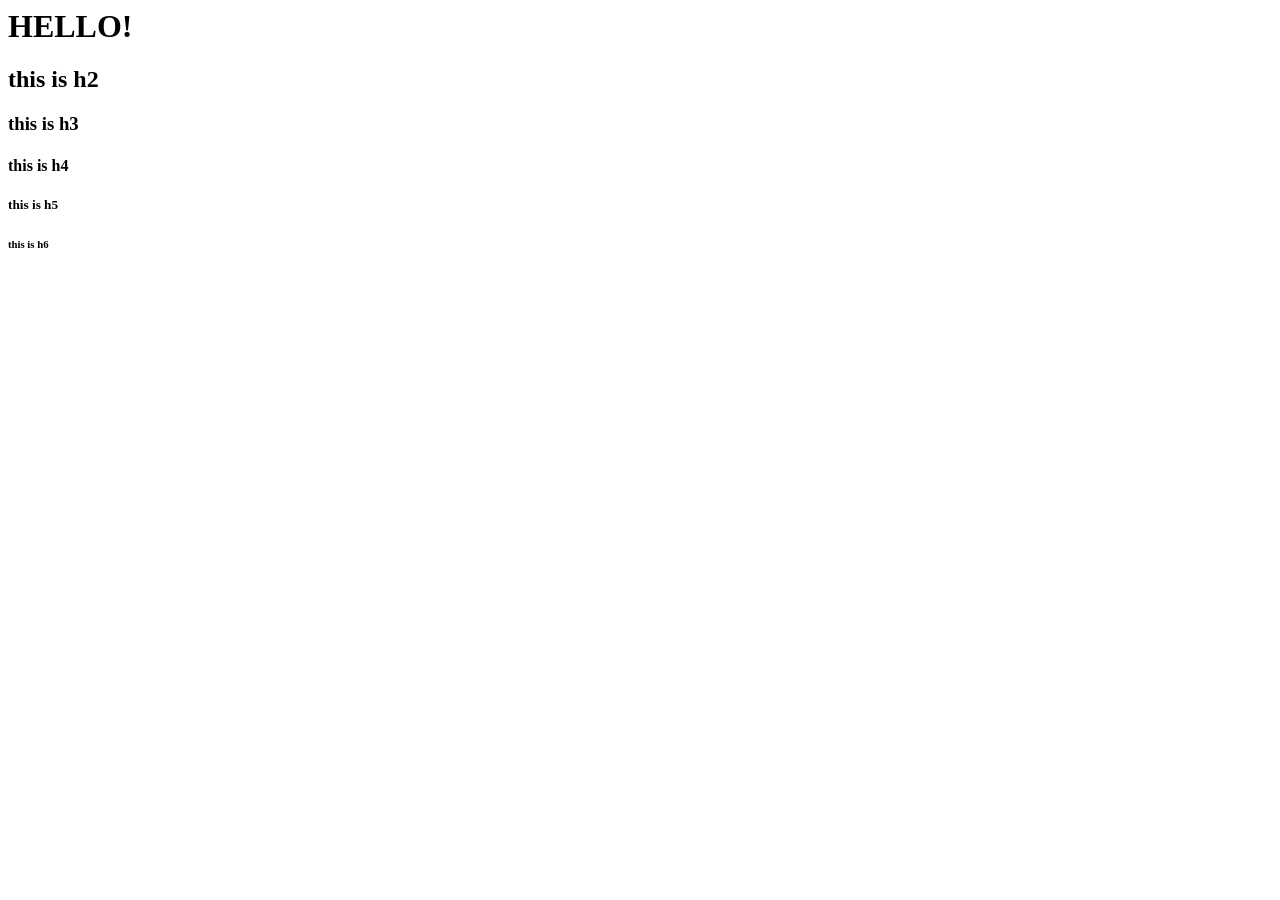
==== index.html @ 65966b1d "Update index.html" ====
<html>
    <head>
        <title>Johnny Zheng's Fancy Website</title>
    </head>
    <body>
        <h1>HELLO!</h1>
        <h2>this is h2</h2>
        <h3>this is h3</h3>
        <h4>this is h4</h4>
        <h5>this is h5</h5>
        <h6>this is h6</h6>
    </body>
</html>
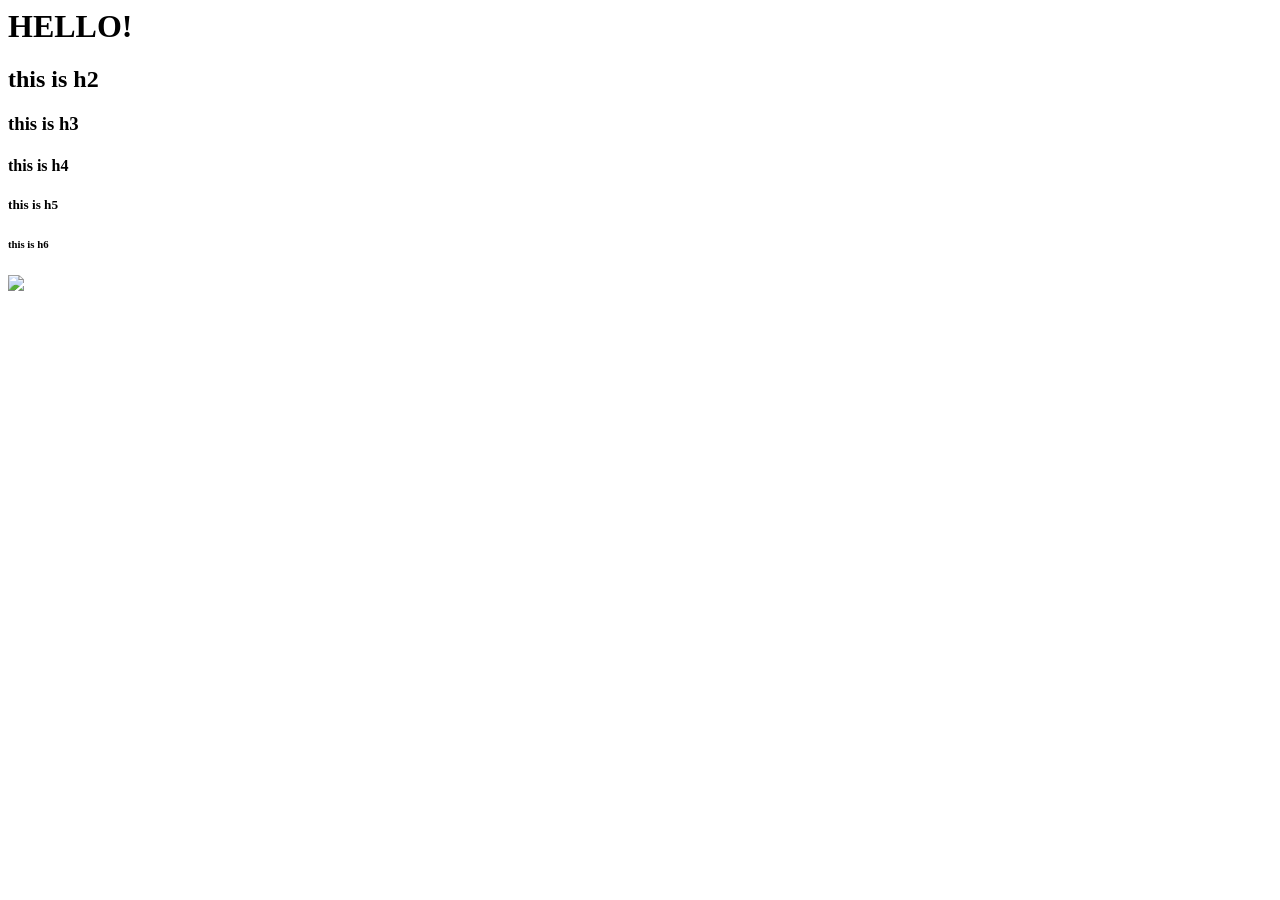
==== commit 928d7814: "Update index.html" ====
--- a/index.html
+++ b/index.html
@@ -9,5 +9,6 @@
         <h4>this is h4</h4>
         <h5>this is h5</h5>
         <h6>this is h6</h6>
+        <img src="https://i.redd.it/qrhnc7mr2jia1.jpg"/>
     </body>
 </html>
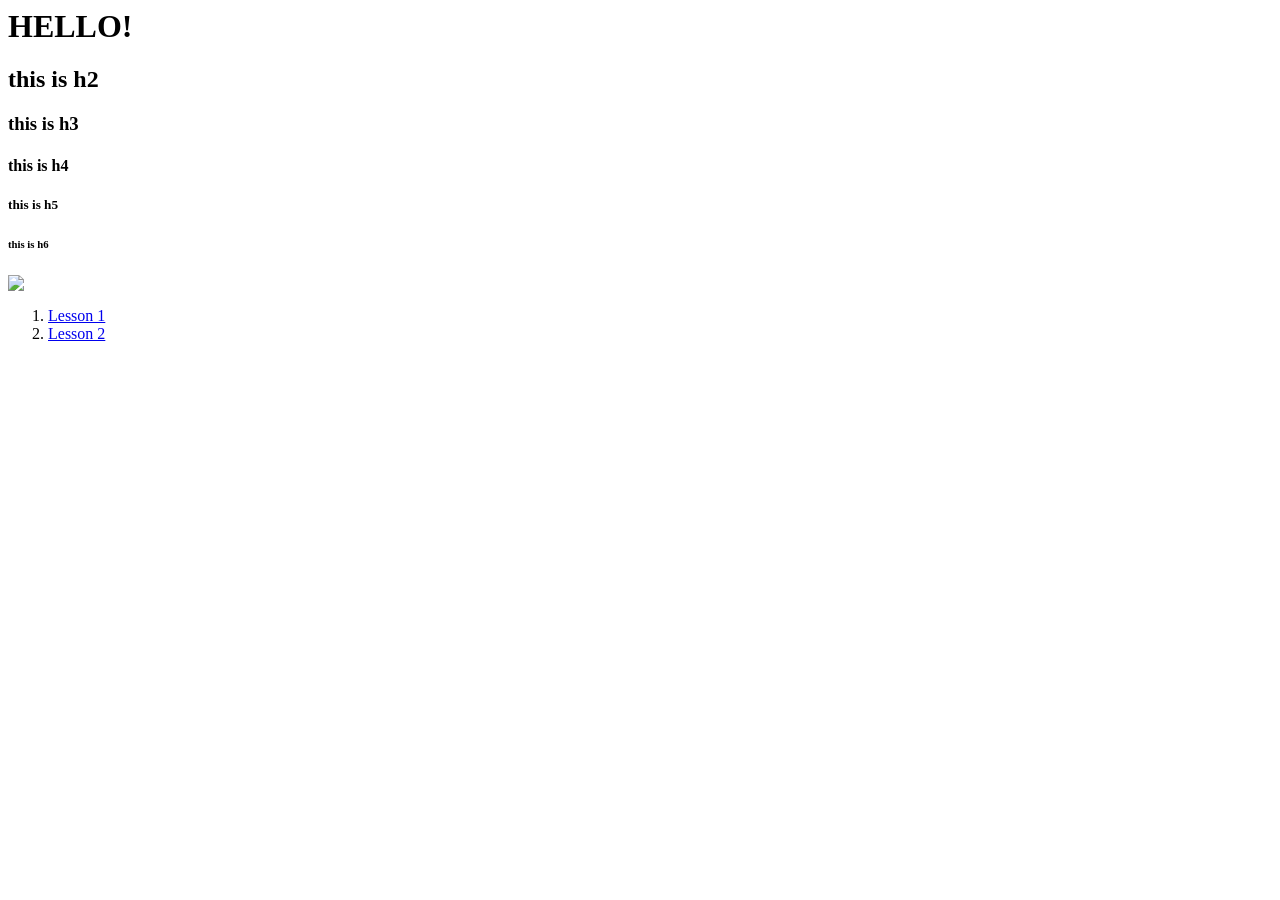
==== commit 4d4938d6: "Update index.html" ====
--- a/index.html
+++ b/index.html
@@ -9,6 +9,10 @@
         <h4>this is h4</h4>
         <h5>this is h5</h5>
         <h6>this is h6</h6>
-        <img src="https://i.redd.it/qrhnc7mr2jia1.jpg"/>
+        <img src="https://a.espncdn.com/i/headshots/nba/players/full/6461.png"/>
+        <ol>
+            <li><a href="./lesson1.html">Lesson 1</a></a></li>
+            <li><a href="./lesson2.html" target="_blank">Lesson 2</a></a></li>
+        </ol>
     </body>
 </html>
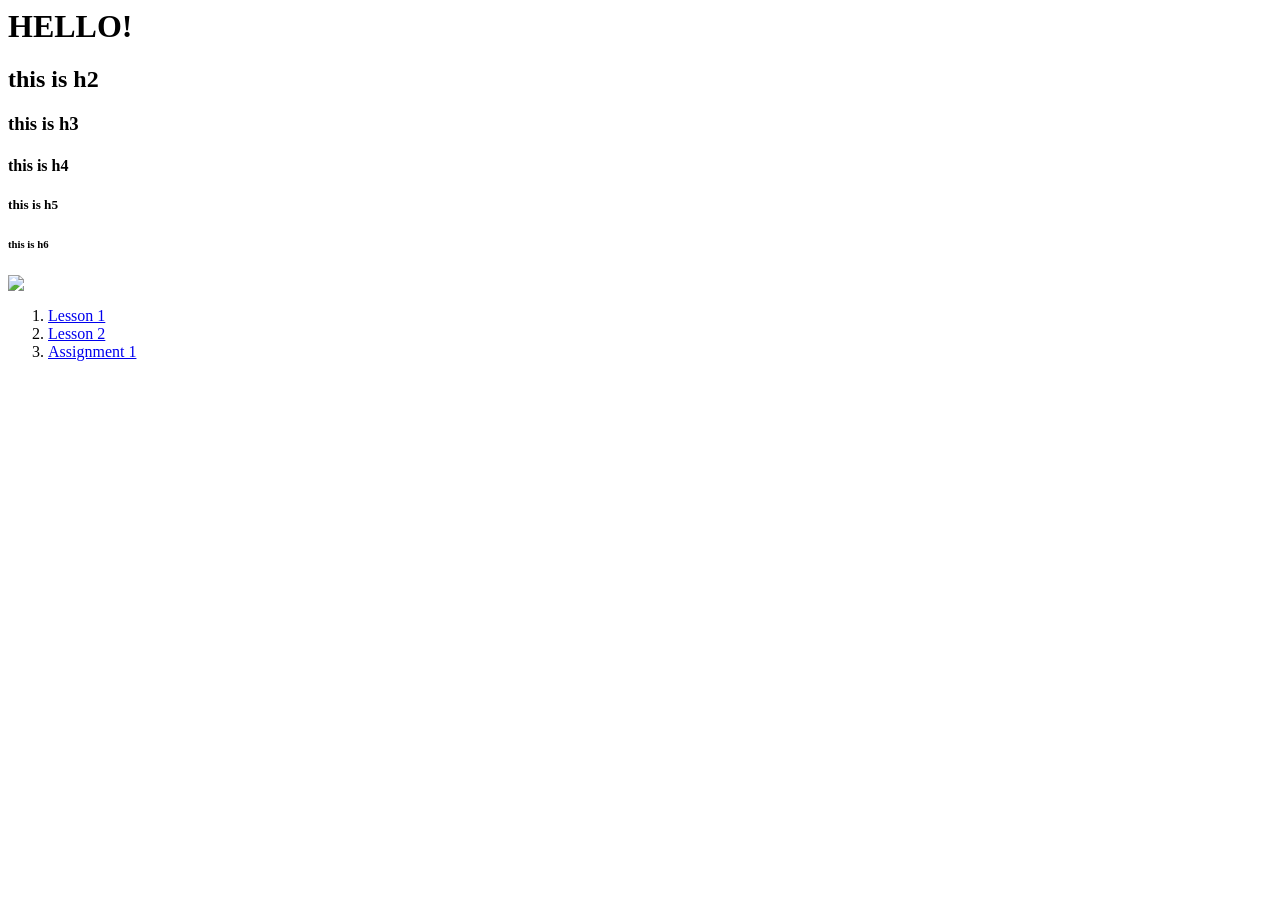
==== commit 862e87a5: "Update index.html" ====
--- a/index.html
+++ b/index.html
@@ -13,6 +13,7 @@
         <ol>
             <li><a href="./lesson1.html">Lesson 1</a></a></li>
             <li><a href="./lesson2.html" target="_blank">Lesson 2</a></a></li>
+            <li><a href="./assignment1.html">Assignment 1</a></li>
         </ol>
     </body>
 </html>
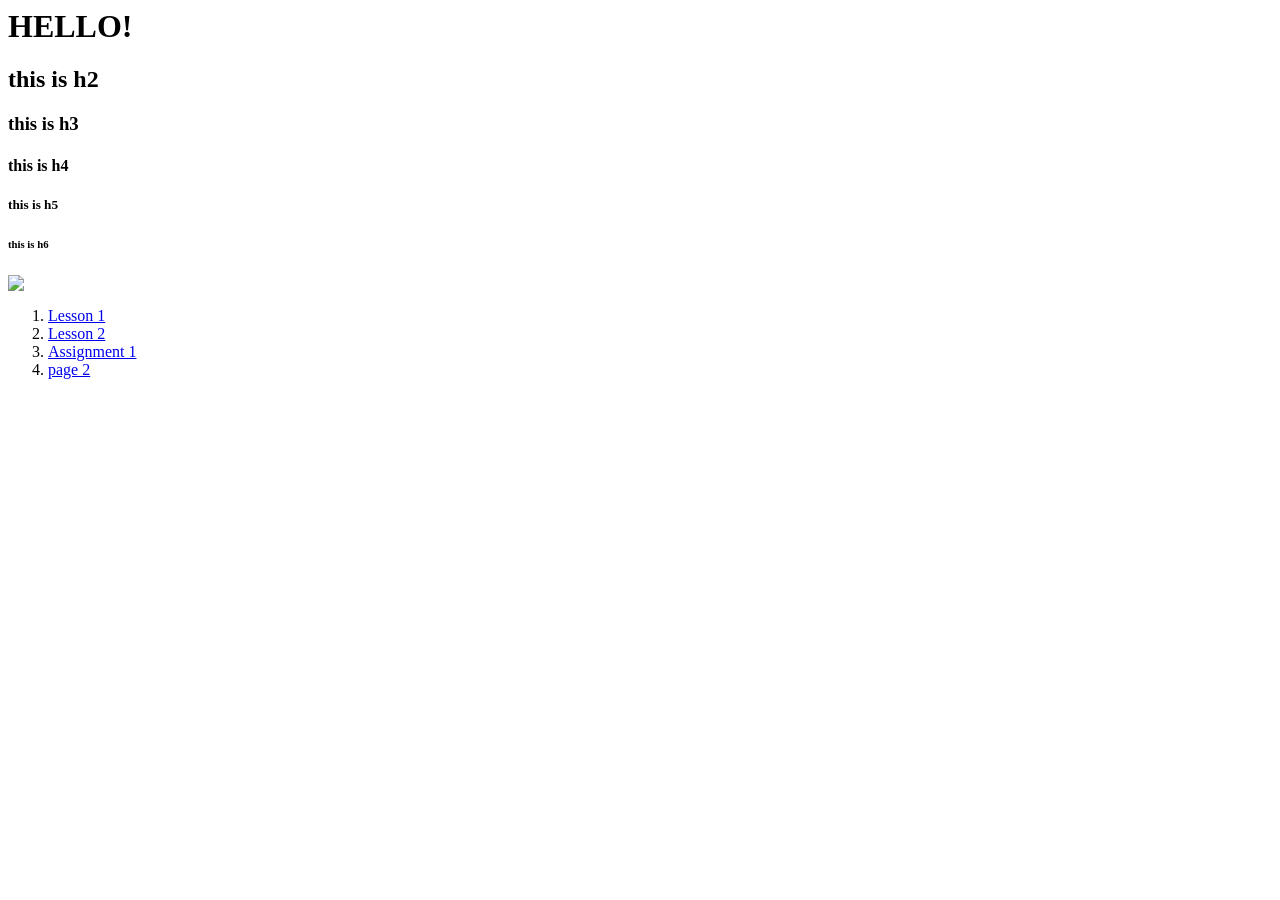
==== commit c28c7ca2: "Update index.html" ====
--- a/index.html
+++ b/index.html
@@ -14,6 +14,7 @@
             <li><a href="./lesson1.html">Lesson 1</a></a></li>
             <li><a href="./lesson2.html" target="_blank">Lesson 2</a></a></li>
             <li><a href="./assignment1.html">Assignment 1</a></li>
+            <li><a href="./assignment1page2.html">page 2</a></li>
         </ol>
     </body>
 </html>
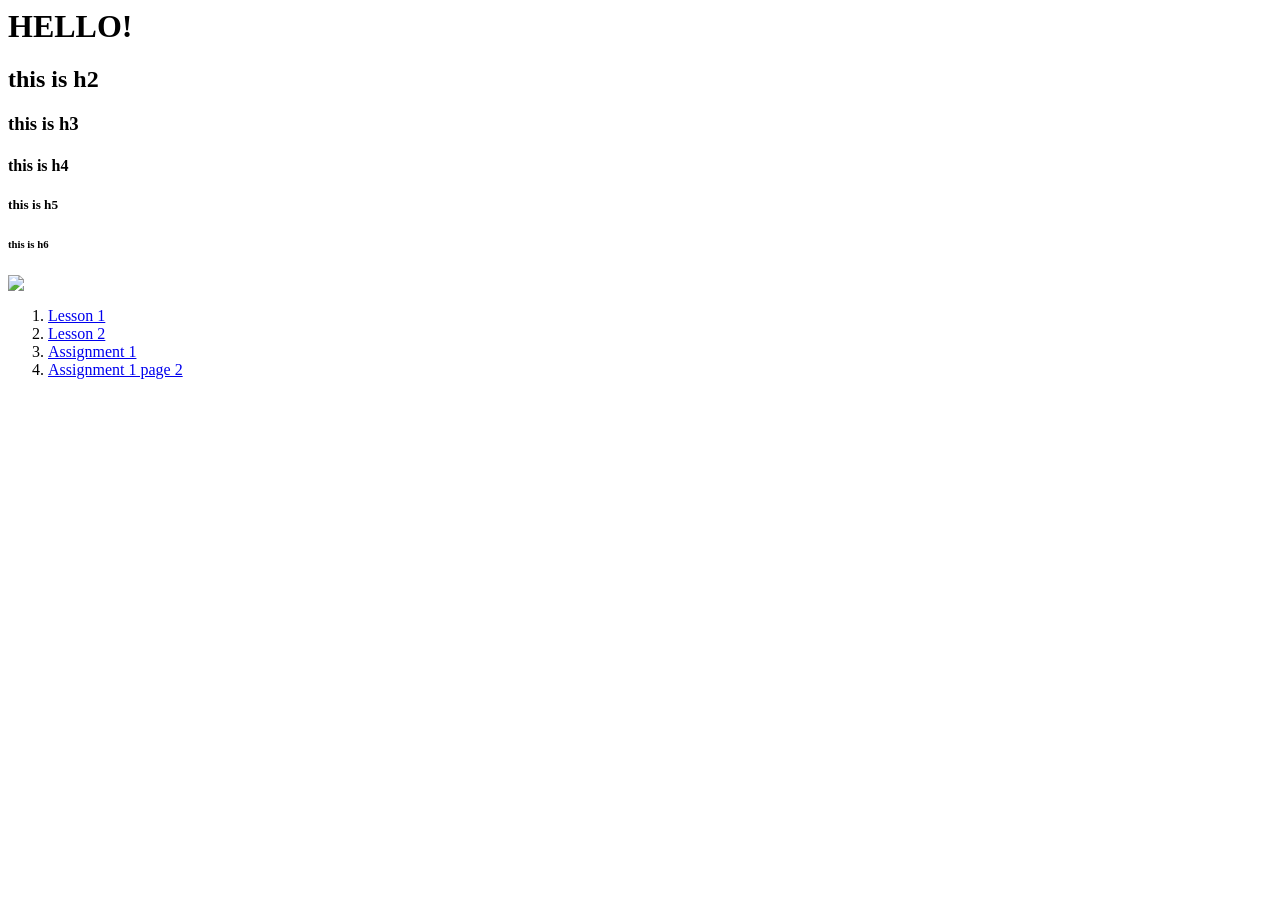
==== commit 74c04d4a: "Update index.html" ====
--- a/index.html
+++ b/index.html
@@ -14,7 +14,7 @@
             <li><a href="./lesson1.html">Lesson 1</a></a></li>
             <li><a href="./lesson2.html" target="_blank">Lesson 2</a></a></li>
             <li><a href="./assignment1.html">Assignment 1</a></li>
-            <li><a href="./assignment1page2.html">page 2</a></li>
+            <li><a href="./assignment1page2.html">Assignment 1 page 2</a></li>
         </ol>
     </body>
 </html>
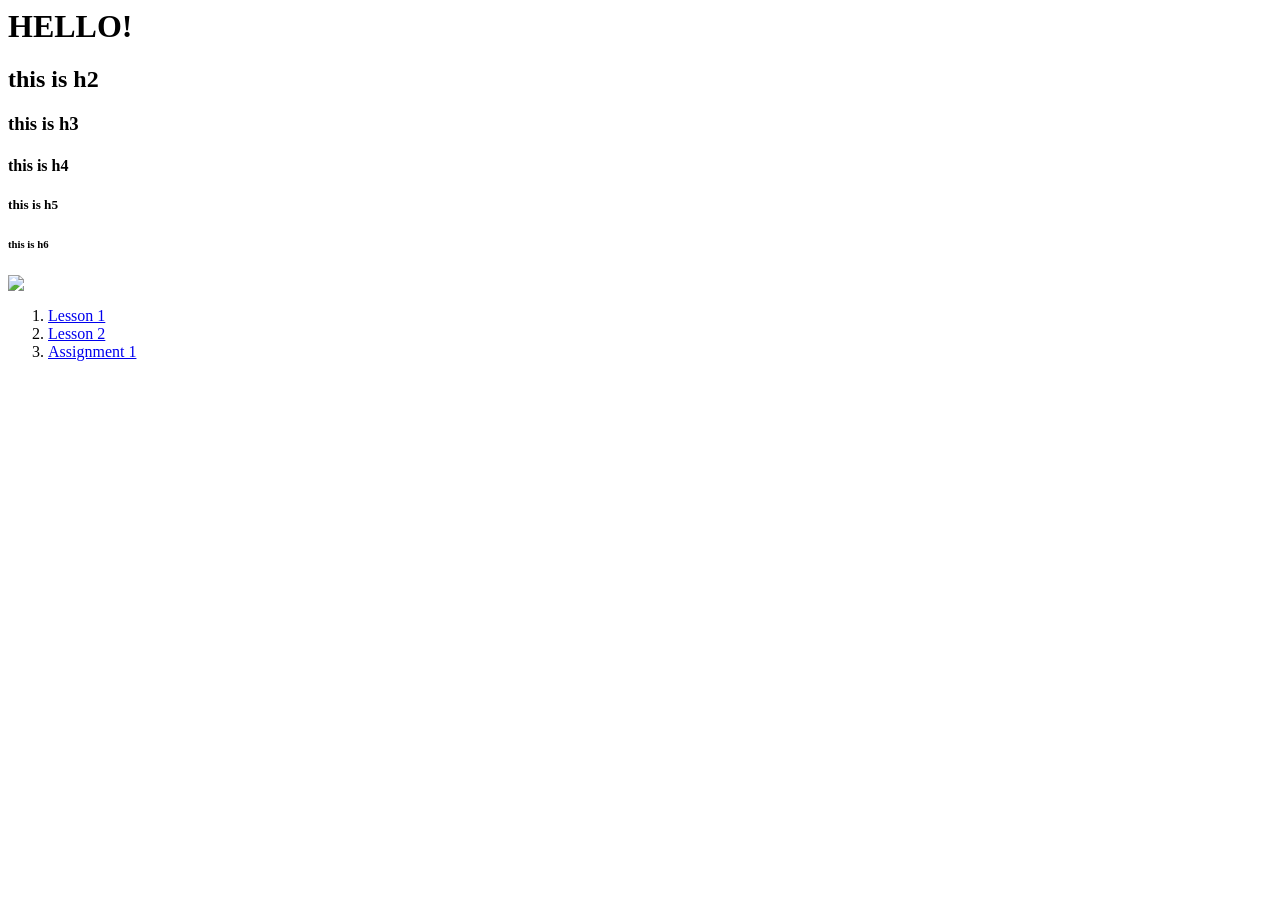
==== commit cdcb66bd: "Update index.html" ====
--- a/index.html
+++ b/index.html
@@ -14,7 +14,6 @@
             <li><a href="./lesson1.html">Lesson 1</a></a></li>
             <li><a href="./lesson2.html" target="_blank">Lesson 2</a></a></li>
             <li><a href="./assignment1.html">Assignment 1</a></li>
-            <li><a href="./assignment1page2.html">Assignment 1 page 2</a></li>
         </ol>
     </body>
 </html>
